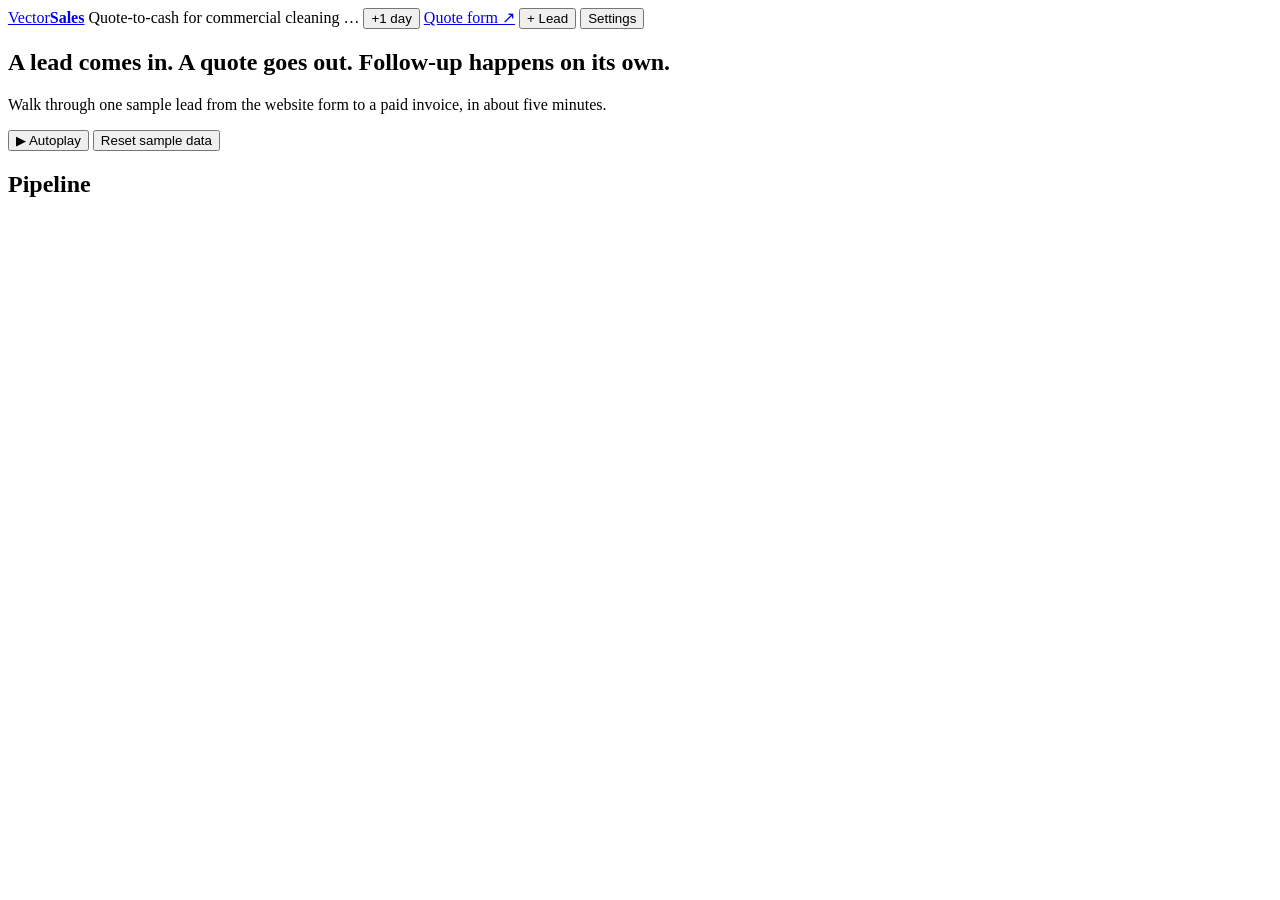
==== static/index.html @ 08eda467 "VectorSales: quote-to-cash for commercial cleaning, with a 5-minute sample-data demo A lead arrives " ====
<!doctype html>
<html lang="en">
<head>
<meta charset="utf-8">
<meta name="viewport" content="width=device-width, initial-scale=1">
<title>VectorSales</title>
<link rel="stylesheet" href="/styles.css">
<link rel="icon" href="data:image/svg+xml,%3Csvg xmlns='http://www.w3.org/2000/svg' viewBox='0 0 32 32'%3E%3Crect width='32' height='32' rx='7' fill='%230f1a2c'/%3E%3Cpath d='M8 9l8 15 8-15' stroke='%23d4a84a' stroke-width='3.2' fill='none' stroke-linecap='round' stroke-linejoin='round'/%3E%3C/svg%3E">
</head>
<body>
<header class="topbar">
  <div class="inner">
    <a class="brand" href="/">Vector<b>Sales</b></a>
    <span class="tagline">Quote-to-cash for commercial cleaning</span>
    <span class="spacer"></span>
    <span class="clock" title="The system clock. In the demo you can move it forward to watch follow-ups go out.">
      <span id="clock-text">…</span>
      <button class="btn sm" id="clock-advance" type="button">+1 day</button>
    </span>
    <a class="btn sm" href="/request" target="_blank" rel="noopener">Quote form ↗</a>
    <button class="btn sm" id="open-new" type="button">+ Lead</button>
    <button class="btn sm" id="open-settings" type="button">Settings</button>
  </div>
</header>
<div class="sample-bar" id="sample-bar" hidden>SAMPLE DATA · Every company, person, price and email on this screen is made up for the demo. No real emails are sent.</div>

<main>
  <section class="card guide" id="guide" aria-label="Five-minute demo">
    <div class="guide-intro">
      <h1>A lead comes in. A quote goes out. Follow-up happens on its own.</h1>
      <p>Walk through one sample lead from the website form to a paid invoice, in about five minutes.</p>
      <div class="row">
        <button class="btn brass" id="demo-autoplay" type="button">▶ Autoplay</button>
        <button class="btn" id="demo-reset" type="button">Reset sample data</button>
      </div>
    </div>
    <div class="guide-body">
      <ol class="steps" id="steps"></ol>
      <div class="narration" id="narration" aria-live="polite"></div>
    </div>
  </section>

  <section class="kpis" id="kpis" aria-label="Results"></section>

  <div class="board-head">
    <h2>Pipeline</h2>
    <span class="muted small" id="board-sub"></span>
  </div>
  <section class="board" id="board" aria-label="Pipeline"></section>
</main>

<div id="overlay-root"></div>

<template id="login-tpl">
  <div class="scrim top"></div>
  <form class="modal card pad" style="inset:auto;top:20vh;left:50%;transform:translateX(-50%);width:min(380px,92vw);gap:12px" id="login-form">
    <h2 class="display" style="font-size:1.6em">Sign in</h2>
    <label>Email <input name="email" type="email" required autocomplete="username"></label>
    <label>Password <input name="password" type="password" required autocomplete="current-password"></label>
    <p class="muted small" id="login-err"></p>
    <button class="btn primary" type="submit">Sign in</button>
  </form>
</template>

<script src="/app.js"></script>
</body>
</html>
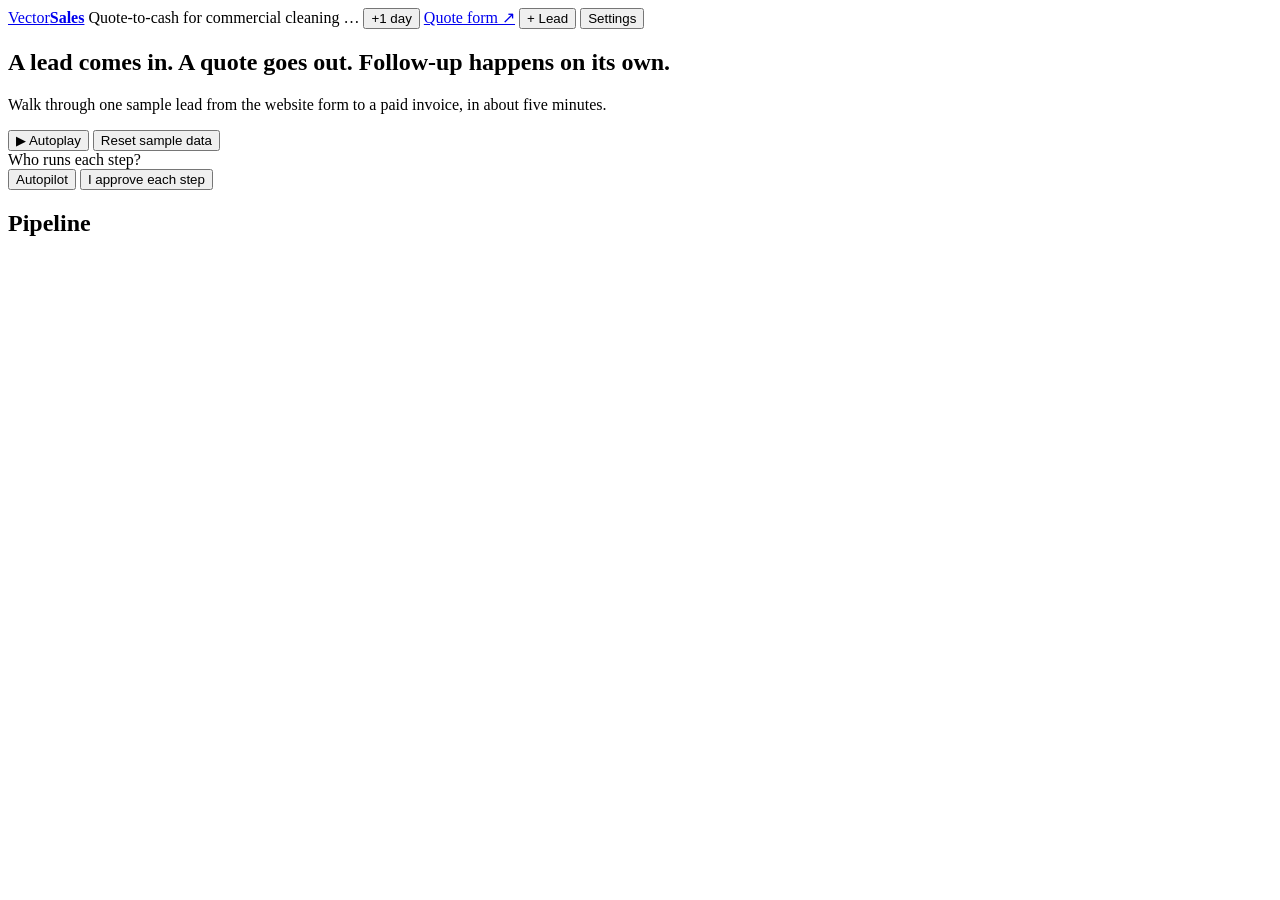
==== commit f158e631: "Per-step automation or approval, with an approvals queue The cleaning company chooses, for each of f" ====
--- a/static/index.html
+++ b/static/index.html
@@ -33,12 +33,22 @@
         <button class="btn brass" id="demo-autoplay" type="button">▶ Autoplay</button>
         <button class="btn" id="demo-reset" type="button">Reset sample data</button>
       </div>
+      <div class="mode">
+        <span class="small">Who runs each step?</span>
+        <div class="seg" role="group" aria-label="Automation preset">
+          <button type="button" data-preset="auto" aria-pressed="false">Autopilot</button>
+          <button type="button" data-preset="approve" aria-pressed="false">I approve each step</button>
+        </div>
+        <span class="small mode-note" id="mode-note"></span>
+      </div>
     </div>
     <div class="guide-body">
       <ol class="steps" id="steps"></ol>
       <div class="narration" id="narration" aria-live="polite"></div>
     </div>
   </section>
+
+  <section class="card approvals" id="approvals" aria-live="polite" hidden></section>
 
   <section class="kpis" id="kpis" aria-label="Results"></section>
 
